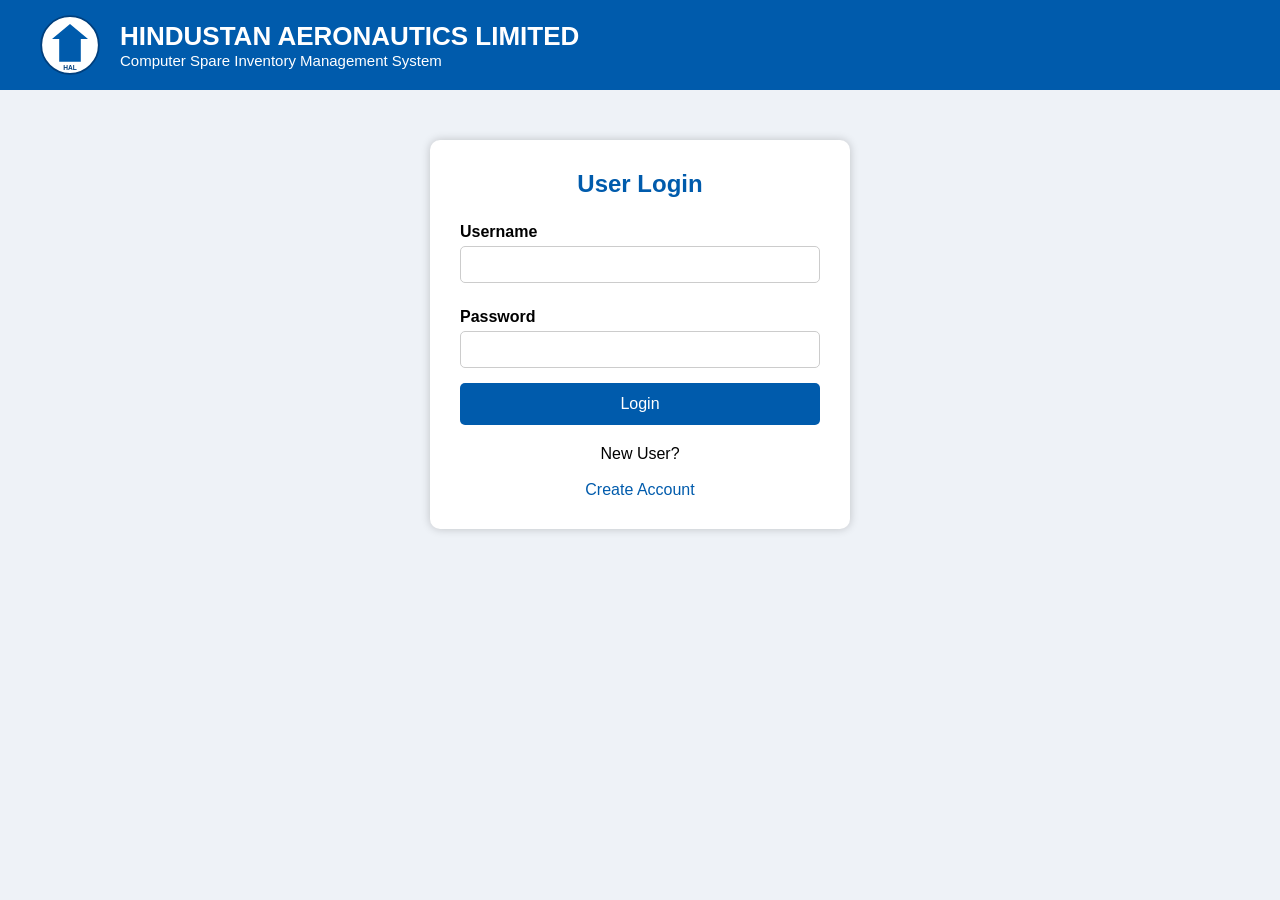
==== deploy/frontend/index.html @ aa5e84e1 "Initial commit" ====
<!DOCTYPE html>
<html>
<head>
<meta charset="UTF-8">
<meta name="viewport" content="width=device-width, initial-scale=1">
<title>HAL Login</title>
<link rel="stylesheet" href="style.css">
</head>
<body>

<div class="header">
<img class="logo" src="logo.svg" alt="HAL logo">
<div>
<h1>HINDUSTAN AERONAUTICS LIMITED</h1>
<p>Computer Spare Inventory Management System</p>
</div>
</div>

<div class="container">
<h2>User Login</h2>

<div id="msg"></div>

<form id="loginForm">
<label>Username</label>
<input type="text" name="username" required>

<label>Password</label>
<input type="password" name="password" required>

<button type="submit">Login</button>
</form>

<div class="footer">
New User?
<br><br>
<a href="signup.html">Create Account</a>
</div>
</div>

<script src="js/config.js"></script>
<script src="js/api.js"></script>
<script>
document.getElementById("loginForm").addEventListener("submit", async (e) => {
  e.preventDefault();
  const form = e.target;
  const msg = document.getElementById("msg");
  msg.innerHTML = "";
  try {
    const data = await apiCall("/login.php", {
      method: "POST",
      auth: false,
      body: {
        username: form.username.value,
        password: form.password.value,
      },
    });
    localStorage.setItem("hal_token", data.token);
    localStorage.setItem("hal_username", data.username);
    window.location.href = "dashboard.html";
  } catch (err) {
    msg.innerHTML = `<div class="error">${err.message}</div>`;
  }
});
</script>

</body>
</html>
---- deploy/frontend/style.css ----
*{
    margin:0;
    padding:0;
    box-sizing:border-box;
    font-family:Arial, Helvetica, sans-serif;
}

body{
    background:#eef2f7;
}

.header{
    width:100%;
    background:#005BAC;
    color:white;
    display:flex;
    align-items:center;
    padding:15px 40px;
}

.header .logo{
    width:60px;
    height:60px;
    margin-right:20px;
    flex-shrink:0;
}

.header h1{
    font-size:26px;
}

.header p{
    font-size:15px;
}

.container{
    width:420px;
    margin:50px auto;
    background:white;
    border-radius:10px;
    box-shadow:0 0 10px rgba(0,0,0,.2);
    padding:30px;
}

.container.wide{
    width:600px;
}

.container h2{
    text-align:center;
    color:#005BAC;
    margin-bottom:25px;
}

label{
    font-weight:bold;
    display:block;
    margin-top:10px;
}

input{
    width:100%;
    padding:10px;
    margin-top:5px;
    margin-bottom:15px;
    border:1px solid #ccc;
    border-radius:5px;
}

button, .btn{
    width:100%;
    padding:12px;
    background:#005BAC;
    color:white;
    border:none;
    border-radius:5px;
    cursor:pointer;
    font-size:16px;
    display:inline-block;
    text-align:center;
    text-decoration:none;
}

button:hover, .btn:hover{
    background:#004080;
}

a{
    color:#005BAC;
    text-decoration:none;
}

.footer{
    text-align:center;
    margin-top:20px;
}

.error{
    background:#ffe3e3;
    color:#b30000;
    padding:10px;
    border-radius:5px;
    margin-bottom:15px;
    text-align:center;
}

.success{
    background:#e3ffe8;
    color:#0a7d2c;
    padding:10px;
    border-radius:5px;
    margin-bottom:15px;
    text-align:center;
}

.nav{
    background:#003f7d;
    padding:15px 40px;
    text-align:right;
}

.nav a{
    color:white;
    margin-left:20px;
    font-weight:bold;
}

.dashboard{
    width:90%;
    margin:40px auto;
}

.cards{
    display:flex;
    flex-wrap:wrap;
    justify-content:center;
    gap:25px;
}

.card{
    width:260px;
    height:170px;
    background:white;
    border-radius:12px;
    box-shadow:0 5px 15px rgba(0,0,0,.2);
    display:flex;
    justify-content:center;
    align-items:center;
    flex-direction:column;
    text-decoration:none;
    color:#333;
    transition:.3s;
    cursor:pointer;
    border:none;
    font-family:inherit;
}

.card:hover{
    transform:translateY(-8px);
    background:#005BAC;
    color:white;
}

.card h2{
    margin-bottom:10px;
}

table{
    width:95%;
    margin:30px auto;
    border-collapse:collapse;
    background:white;
}

th{
    background:#005BAC;
    color:white;
    padding:12px;
}

td{
    padding:10px;
    text-align:center;
    border:1px solid #ddd;
}

tr:nth-child(even){
    background:#f2f2f2;
}

.action{
    background:#005BAC;
    color:white;
    padding:6px 12px;
    text-decoration:none;
    border-radius:4px;
    border:none;
    cursor:pointer;
    font-size:14px;
}

.delete{
    background:#c0392b;
}

.searchbox{
    width:90%;
    margin:30px auto;
    text-align:center;
}

.searchbox input{
    width:350px;
    padding:12px;
    margin-bottom:0;
}

.searchbox button{
    width:150px;
    display:inline-block;
    margin-left:10px;
}
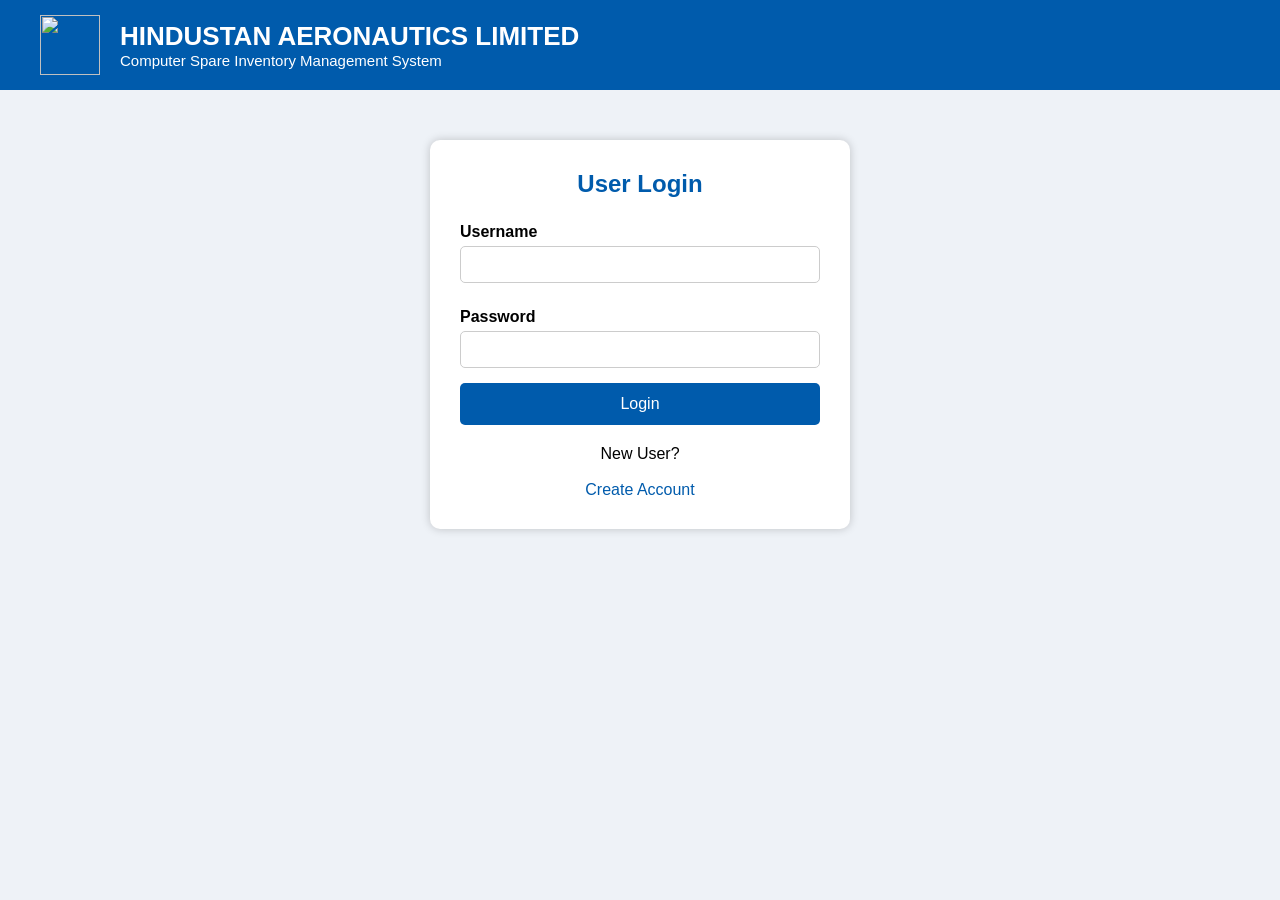
==== commit 02f263f8: "Update logo image source in index.html Replaced the logo image source with an external link." ====
--- a/deploy/frontend/index.html
+++ b/deploy/frontend/index.html
@@ -9,7 +9,7 @@
 <body>
 
 <div class="header">
-<img class="logo" src="logo.svg" alt="HAL logo">
+<img class="logo" <img class="logo" <img src="https://encrypted-tbn0.gstatic.com/images?q=tbn:ANd9GcSlCdkKV6D1Lcop7bCVUaPMNR8NEzyBBBi6hgF3NlatKH2IsRdiFi1C1aBO&s=10">
 <div>
 <h1>HINDUSTAN AERONAUTICS LIMITED</h1>
 <p>Computer Spare Inventory Management System</p>
